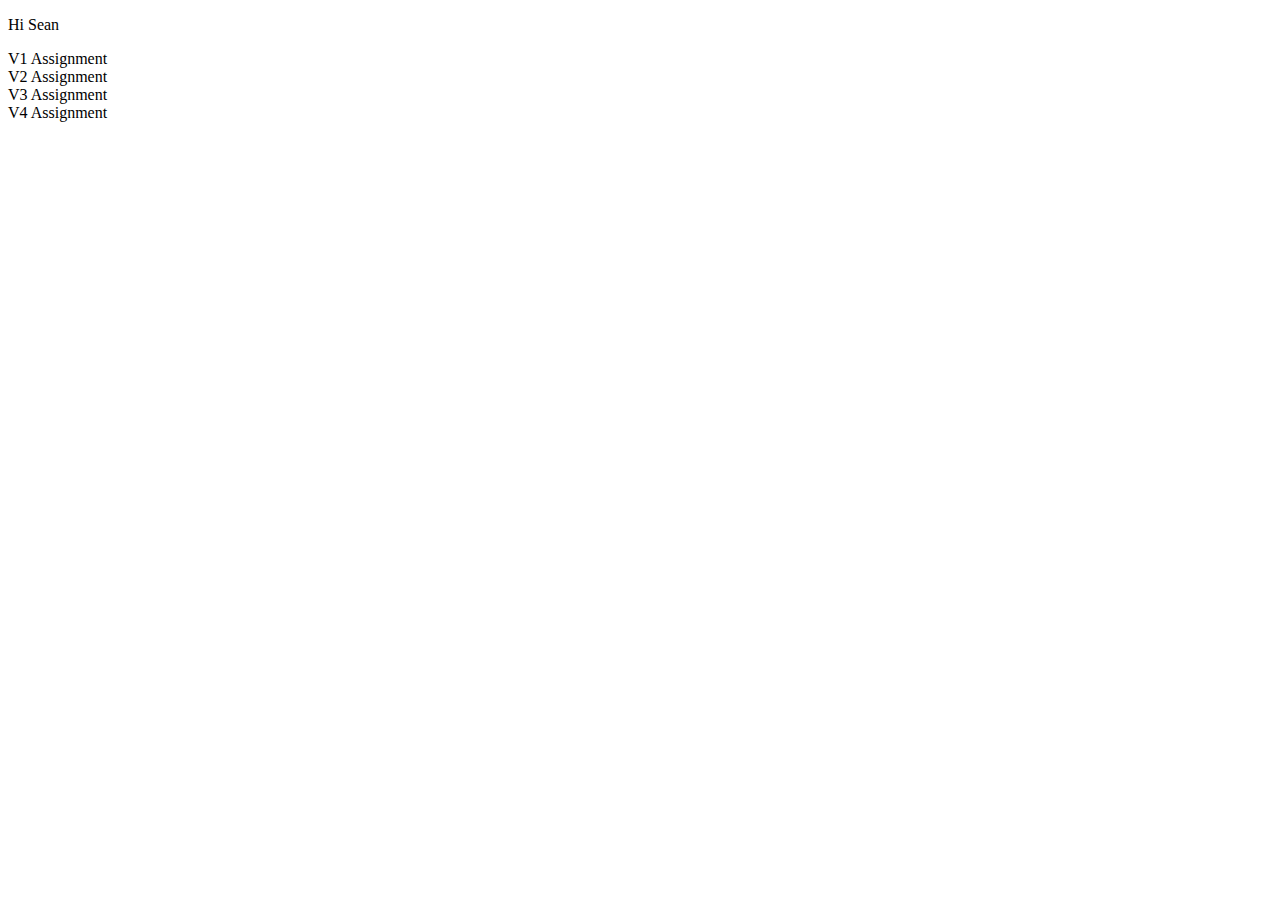
==== index.html @ ab3545c7 "Commit" ====
<!DOCTYPE html>
<html>
    <head>
        <meta charset="utf-8">
        <title>Github fun</title>
    </head>
    <body>
        <p>Hi Sean</p>
        <!-- Stuff goes here-->
        <a href="V1/index.html"></a>V1 Assignment</a><br />
        <a href="V2/index.html"></a>V2 Assignment</a><br />
        <a href="V3/index.html"></a>V3 Assignment</a><br />
        <a href="V4/index.html"></a>V4 Assignment</a><br />
    </body>
</html>
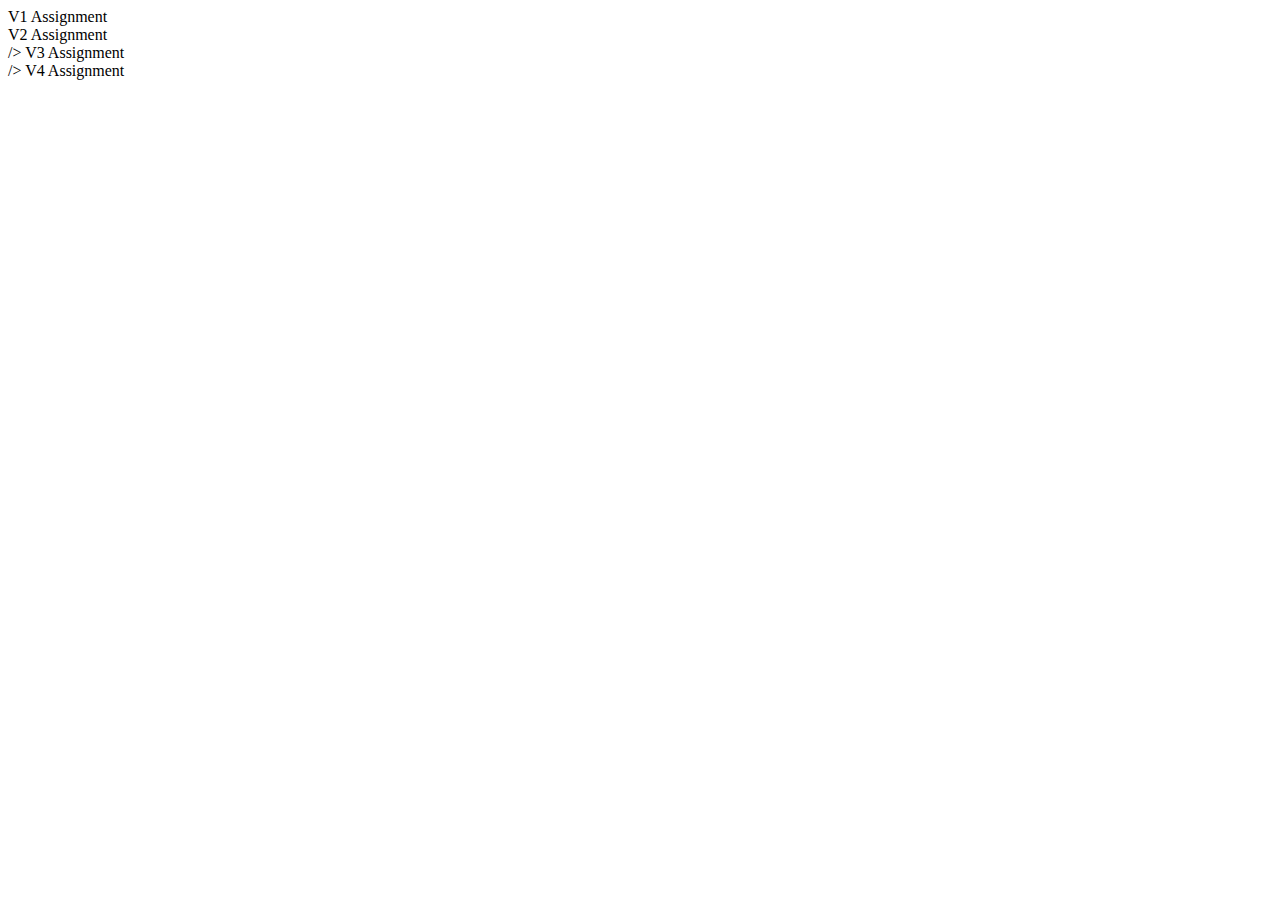
==== commit 0249a0de: "Update index.html" ====
--- a/index.html
+++ b/index.html
@@ -1,15 +1,14 @@
 <!DOCTYPE html>
 <html>
     <head>
-        <meta charset="utf-8">
+        <meta charset="utf-8"/>
         <title>Github fun</title>
     </head>
     <body>
-        <p>Hi Sean</p>
         <!-- Stuff goes here-->
-        <a href="V1/index.html"></a>V1 Assignment</a><br />
-        <a href="V2/index.html"></a>V2 Assignment</a><br />
-        <a href="V3/index.html"></a>V3 Assignment</a><br />
-        <a href="V4/index.html"></a>V4 Assignment</a><br />
+        <a href="V1/index.html"></a>V1 Assignment</a><br  />
+        <a href="V2/index.html"></a>V2 Assignment</a><br> />
+        <a href="V3/index.html"></a>V3 Assignment</a><br> />
+        <a href="V4/index.html"></a>V4 Assignment</a>
     </body>
 </html>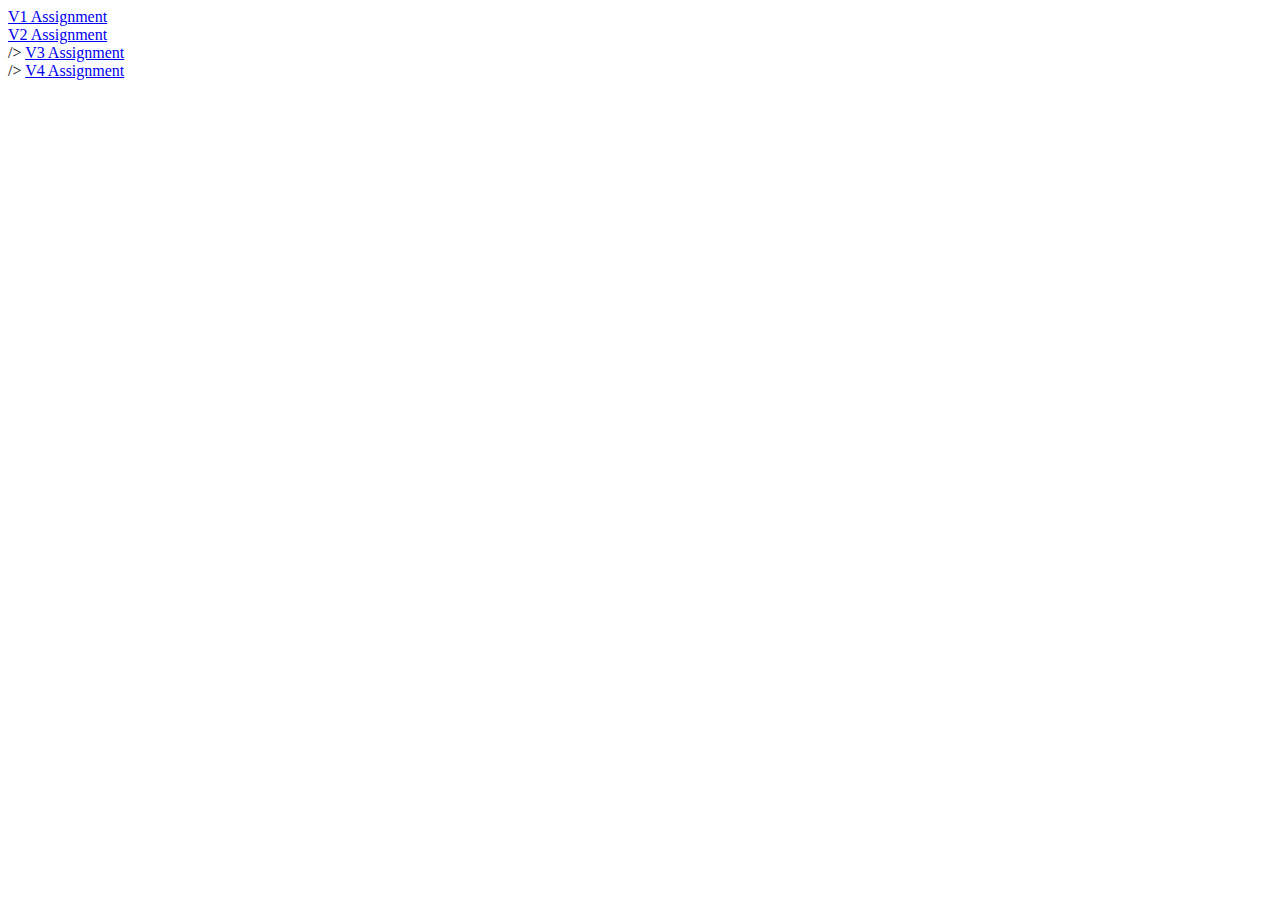
==== commit 8afdd454: "update" ====
--- a/index.html
+++ b/index.html
@@ -6,9 +6,9 @@
     </head>
     <body>
         <!-- Stuff goes here-->
-        <a href="V1/index.html"></a>V1 Assignment</a><br  />
-        <a href="V2/index.html"></a>V2 Assignment</a><br> />
-        <a href="V3/index.html"></a>V3 Assignment</a><br> />
-        <a href="V4/index.html"></a>V4 Assignment</a>
+        <a href="V1/index.html">V1 Assignment</a><br  />
+        <a href="V2/index.html">V2 Assignment</a><br> />
+        <a href="V3/index.html">V3 Assignment</a><br> />
+        <a href="V4/index.html">V4 Assignment</a>
     </body>
 </html>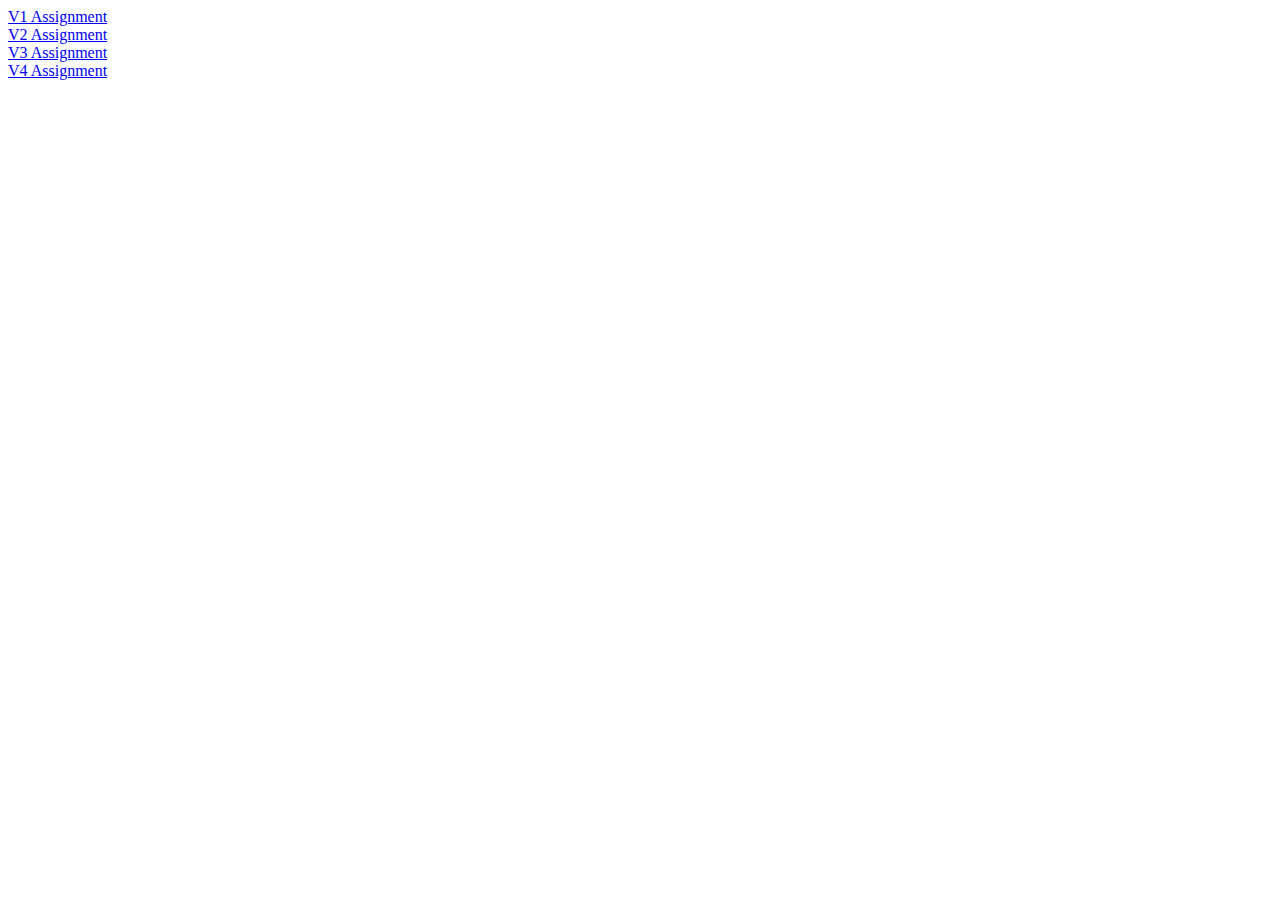
==== commit 31f23d01: "Update" ====
--- a/index.html
+++ b/index.html
@@ -6,9 +6,9 @@
     </head>
     <body>
         <!-- Stuff goes here-->
-        <a href="V1/index.html">V1 Assignment</a><br  />
-        <a href="V2/index.html">V2 Assignment</a><br> />
-        <a href="V3/index.html">V3 Assignment</a><br> />
+        <a href="V1/index.html">V1 Assignment</a><br>
+        <a href="V2/index.html">V2 Assignment</a><br>
+        <a href="V3/index.html">V3 Assignment</a><br>
         <a href="V4/index.html">V4 Assignment</a>
     </body>
 </html>